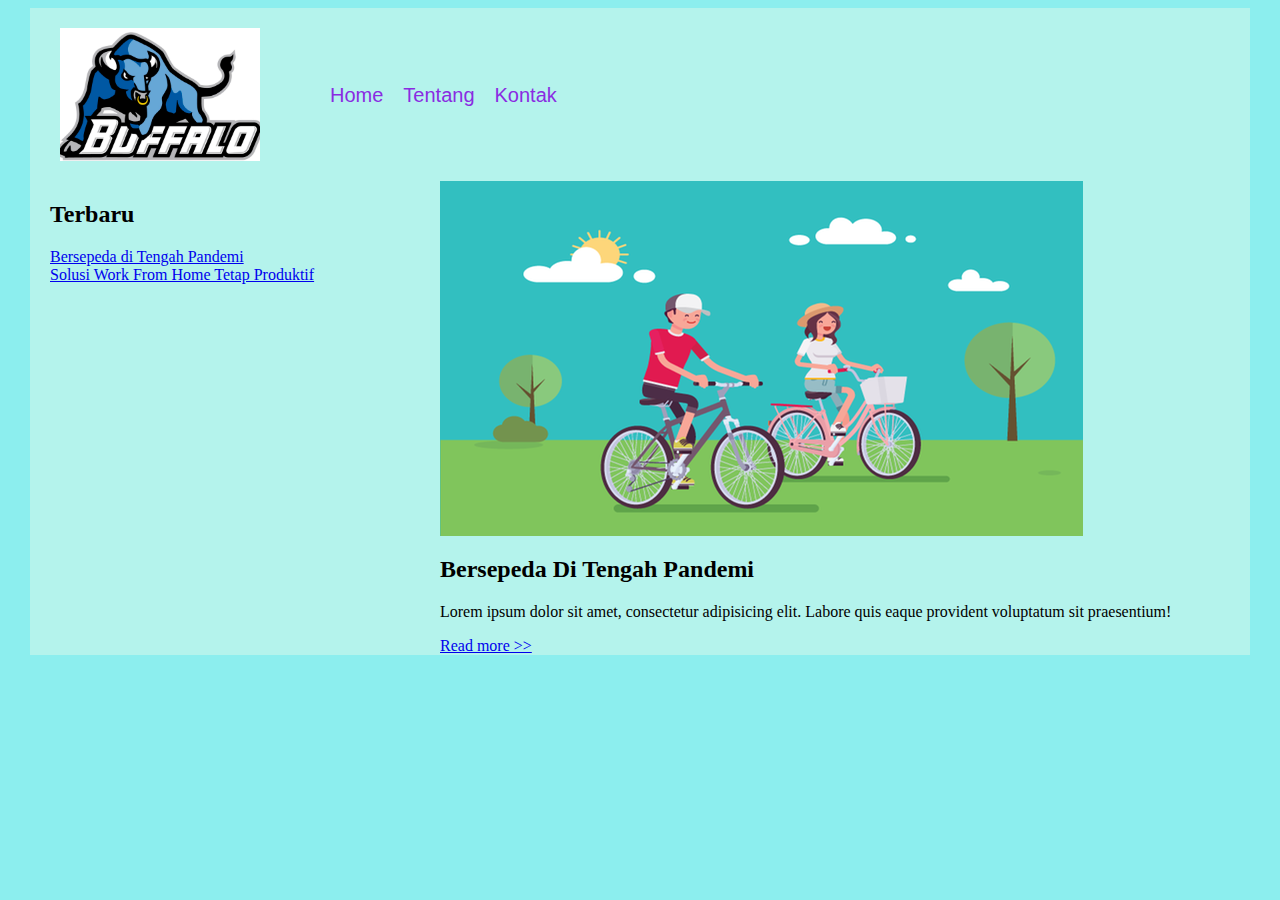
==== Bersepeda-ditengah-pandemi.html @ db4b5d0d "konten html" ====
<head>
    <meta charset="UTF-8">
    <meta name="viewport" content="width=device-width, initial-scale=1.0">
    <title>Bersepeda-ditengah-pandemi </title>
    <link rel="stylesheet" href="artikel.css">      
</head>

<body>
    <div id="header" class="wrapper">
    
        <div class="container">
            <div id="logo">
                <img src="bufalo.jpg" alt="">
            </div>

            <div id="menu">
                <ul>
                    <li><a href="index.html">Home</a></li>
                    <li><a href="tentang.html">Tentang</a></li>
                    <li><a href="kontak.html">Kontak</a></li>
                </ul>

            </div>
            <div class="clear"></div>
        </div>
    </div>    
    
    <div class="wrapper">
        <div class="container">
            <div class="sidebar">
                <div class="recent-article">
                    <h2>Terbaru</h2>
                    <ul>
                        <li><a href="#">Bersepeda di Tengah Pandemi</a></li>
                        <li><a href="#">Solusi Work From Home Tetap Produktif</a></li>
                    </ul>
                </div>

             </div>
             <div class="content">
                <div class="blog-content">
                    <div class="image-box">
                            <img src="sepeda.jpg" alt="">
                    </div>
                    <div class="text-box">
                            <h2>Bersepeda Di Tengah Pandemi</h2>
        
                            <p align="left">
                                Lorem ipsum dolor sit amet, consectetur adipisicing elit. Labore quis eaque provident voluptatum sit praesentium!
                    
                            </p>
                            <a href="#">Read more >></a>
        
                    </div>                     
                </div>
            </div>
            <div class="clear"></div>
        </div>         
    </div>
</body>
---- artikel.css ----
body{
    background-color: rgb(140, 238, 238);
}

.wrapper {
}

.container {
    width: 1200px;
    margin: auto; 
    padding-right: 10px;
    padding-left: 10px;

    background-color: rgb(180, 243, 236);
}

.sidebar{
    width: 400px;
    float: left;
}

.content{
    width: 800px;
    float: right;
}

.clear {
    clear: both;
}

#logo {
    float: left;
    width: 200px;
    height: auto;
    padding: 20px;
}

#logo img {
    max-width: 100%;
    height: auto;
}

#menu {
    padding-top: 60px;
    padding-bottom: 60px;
    float: right;
    width: 960px;
}
#menu li {
    float: left;
    list-style: none;
    margin-left: 10px;
    margin-right: 10px;
}
#menu li a {
    font-family: 'Trebuchet MS', 'Lucida Sans Unicode', 'Lucida Grande', 'Lucida Sans', Arial, sans-serif;
    color: blueviolet ;
    font-size: 20px;
    font-weight: 20px;
    text-decoration: none;
}

.blog-singel {
    float: left;
    max-width: 720px;
    margin-right: 10px;
    margin-left: 10px;
    margin-bottom: 20px;
}

.blog-singel img {
    width: 100%;
    height: 400px;
    object-fit: cover;
}

.recent-article {
    padding-left: 10px;
    padding-right: 10px;
}
.recent-article ul {
    padding: 0;
    margin: 0;
    list-style: none;
}
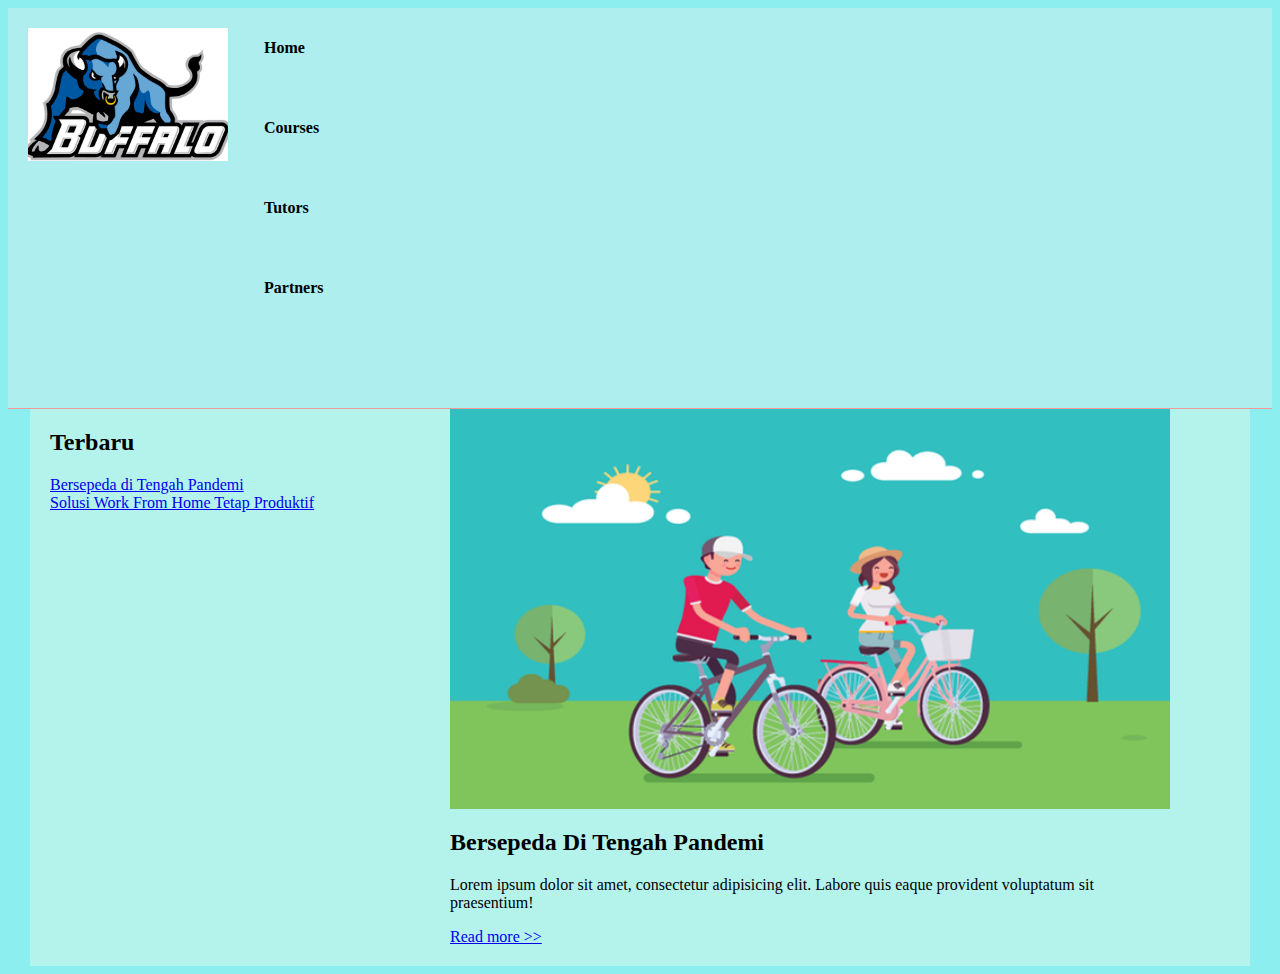
==== commit f8cf2817: "konten html" ====
--- a/Bersepeda-ditengah-pandemi.html
+++ b/Bersepeda-ditengah-pandemi.html
@@ -7,20 +7,25 @@
 
 <body>
     <div id="header" class="wrapper">
+
+        <nav>
+            <div class="wrapper">
+                <div id="logo">
+                    <img src="bufalo.jpg" alt="">
+                </div>
+                <div class="menu">
+                    <ul>
+                        <li><a href="#Home">Home</a></li>
+                        <li><a href="#Course">Courses</a><li>
+                        <li><a href="#tutors">Tutors</a></li>
+                        <li><a href="#partners">Partners<a><li>
+                    </ul>
+                </div>
+            </div>    
+        </nav>
     
         <div class="container">
-            <div id="logo">
-                <img src="bufalo.jpg" alt="">
-            </div>
-
-            <div id="menu">
-                <ul>
-                    <li><a href="index.html">Home</a></li>
-                    <li><a href="tentang.html">Tentang</a></li>
-                    <li><a href="kontak.html">Kontak</a></li>
-                </ul>
-
-            </div>
+            
             <div class="clear"></div>
         </div>
     </div>    
@@ -38,7 +43,7 @@
 
              </div>
              <div class="content">
-                <div class="blog-content">
+                <div class="blog-single">
                     <div class="image-box">
                             <img src="sepeda.jpg" alt="">
                     </div>
--- a/artikel.css
+++ b/artikel.css
@@ -46,21 +46,43 @@
     float: right;
     width: 960px;
 }
-#menu li {
+nav {
+    width: 100%;
+    margin: auto;
+    display: flex;
+    line-height: 80px;
+    position: sticky;
+    position: -webkit-sticky;
+    top: 0;
+    background: paleturquoise;
+    z-index: 1;
+    border-bottom: 1px solid rgb(238, 155, 155);
+}
+
+nav ul {
+    list-style-type: none;
+    margin: 0;
+    padding: 0;
+    overflow: hidden;
+}
+
+nav ul li {
     float: left;
-    list-style: none;
-    margin-left: 10px;
-    margin-right: 10px;
 }
-#menu li a {
-    font-family: 'Trebuchet MS', 'Lucida Sans Unicode', 'Lucida Grande', 'Lucida Sans', Arial, sans-serif;
-    color: blueviolet ;
-    font-size: 20px;
-    font-weight: 20px;
+
+nav ul li a {
+    color: black;
+    font-weight: bold;
+    text-align: center;
+    padding: 0px 16px 0px 16px;
     text-decoration: none;
 }
 
-.blog-singel {
+nav ul li a:hover {
+    text-decoration: underline;
+}
+
+.blog-single {
     float: left;
     max-width: 720px;
     margin-right: 10px;
@@ -68,7 +90,7 @@
     margin-bottom: 20px;
 }
 
-.blog-singel img {
+.blog-single img {
     width: 100%;
     height: 400px;
     object-fit: cover;
@@ -82,4 +104,43 @@
     padding: 0;
     margin: 0;
     list-style: none;
-}+}
+
+@media  screen and (max-width: 991.98px) {
+    .wrapper {
+        width: 90%;
+    }
+
+    .container{
+        width: 90%;
+    }
+
+    .sidebar {
+        width: 90%;
+    }
+
+    .content{
+        width: 90%;
+    }
+
+    .logo {
+        display: block;
+        width: 100%;
+        text-align: center;
+    }
+    
+    nav .menu {
+        width: 100%;
+        margin: 0;
+    }
+
+    nav .menu ul {
+        text-align: center;
+        margin: auto;
+        line-height: 60px;
+    }
+
+    nav .menu ul li {
+        display: inline-block;
+        float: none;
+    }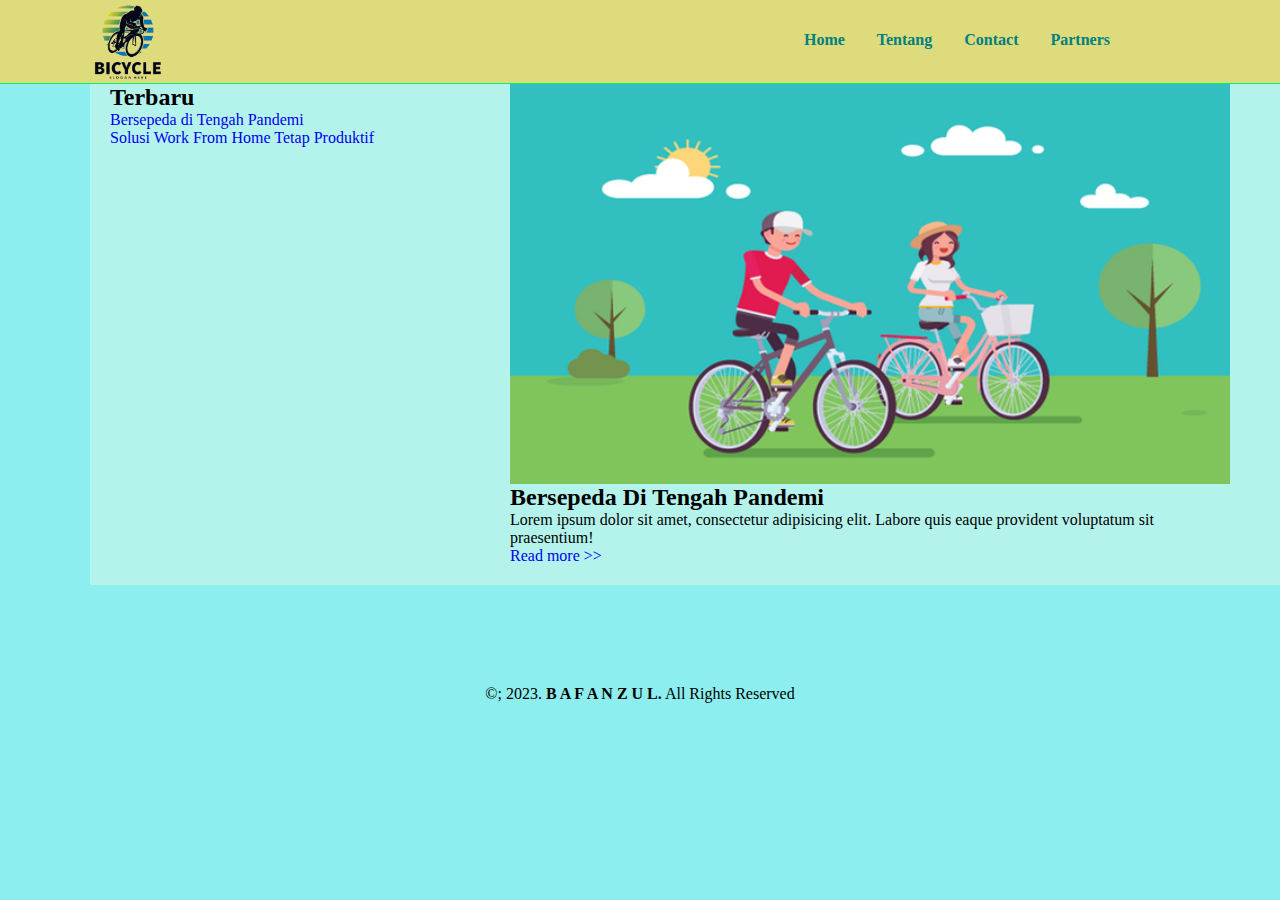
==== commit 387fc699: "update css" ====
--- a/Bersepeda-ditengah-pandemi.html
+++ b/Bersepeda-ditengah-pandemi.html
@@ -6,24 +6,26 @@
 </head>
 
 <body>
+
+    <nav>
+        <div class="wrapper">
+            <div id="logo">
+                <img src="bike1.png"/>
+            </div>
+            <div class="menu">
+                <ul>
+                    <li><a href="#Home">Home</a></li>
+                    <li><a href="#Course">Tentang</a><li>
+                    <li><a href="#tutors">Contact</a></li>
+                    <li><a href="#partners">Partners<a><li>
+                </ul>
+            </div>
+        </div>    
+    </nav>
+
+
     <div id="header" class="wrapper">
-
-        <nav>
-            <div class="wrapper">
-                <div id="logo">
-                    <img src="bufalo.jpg" alt="">
-                </div>
-                <div class="menu">
-                    <ul>
-                        <li><a href="#Home">Home</a></li>
-                        <li><a href="#Course">Courses</a><li>
-                        <li><a href="#tutors">Tutors</a></li>
-                        <li><a href="#partners">Partners<a><li>
-                    </ul>
-                </div>
-            </div>    
-        </nav>
-    
+        
         <div class="container">
             
             <div class="clear"></div>
@@ -62,4 +64,11 @@
             <div class="clear"></div>
         </div>         
     </div>
+
+
+    <div id="copyright">
+        <div class="wrapper">
+            &copy;; 2023. <b>B A F A N Z U L.</b> All Rights Reserved
+        </div>
+    </div>
 </body>--- a/artikel.css
+++ b/artikel.css
@@ -1,8 +1,72 @@
+* {
+ text-decoration: none;
+ margin: 0px;
+ padding: 0px;
+}
+
 body{
+
+    margin: 0px;
+    padding: 0px;
     background-color: rgb(140, 238, 238);
 }
 
 .wrapper {
+    width: 1100px;
+    margin: auto;
+    position: relative;
+}
+
+#logo {
+    float: left;
+    width: 90px;
+    height: auto;
+}
+
+#logo img {
+    max-width: 90%;
+    height: auto;
+}
+
+.menu {
+    float: right;
+}
+
+
+nav {
+    width: 100%;
+    margin: auto;
+    display: flex;
+    line-height: 80px;
+    position:sticky;
+    position: -webkit-sticky;
+    top: 0;
+    background: rgb(222, 219, 124);
+    z-index: 1;
+    border-bottom: 1px solid rgb(9, 241, 94);
+}
+
+nav ul {
+    list-style-type: none;
+    margin: 0;
+    padding: 0;
+    overflow: hidden;
+}
+
+nav ul li {
+    float: left;
+}
+
+nav ul li a {
+    color: teal;
+    font-weight: bold;
+    text-align: center;
+    padding: 0px 16px 0px 16px;
+    text-decoration: none;
+}
+
+nav ul li a:hover {
+    text-decoration: underline;
 }
 
 .container {
@@ -28,60 +92,6 @@
     clear: both;
 }
 
-#logo {
-    float: left;
-    width: 200px;
-    height: auto;
-    padding: 20px;
-}
-
-#logo img {
-    max-width: 100%;
-    height: auto;
-}
-
-#menu {
-    padding-top: 60px;
-    padding-bottom: 60px;
-    float: right;
-    width: 960px;
-}
-nav {
-    width: 100%;
-    margin: auto;
-    display: flex;
-    line-height: 80px;
-    position: sticky;
-    position: -webkit-sticky;
-    top: 0;
-    background: paleturquoise;
-    z-index: 1;
-    border-bottom: 1px solid rgb(238, 155, 155);
-}
-
-nav ul {
-    list-style-type: none;
-    margin: 0;
-    padding: 0;
-    overflow: hidden;
-}
-
-nav ul li {
-    float: left;
-}
-
-nav ul li a {
-    color: black;
-    font-weight: bold;
-    text-align: center;
-    padding: 0px 16px 0px 16px;
-    text-decoration: none;
-}
-
-nav ul li a:hover {
-    text-decoration: underline;
-}
-
 .blog-single {
     float: left;
     max-width: 720px;
@@ -104,6 +114,14 @@
     padding: 0;
     margin: 0;
     list-style: none;
+}
+
+
+#copyright {
+    text-align: center;
+    width: 100%;
+    padding: 50px 0px 50px 0px;
+    margin-top: 50px;
 }
 
 @media  screen and (max-width: 991.98px) {
